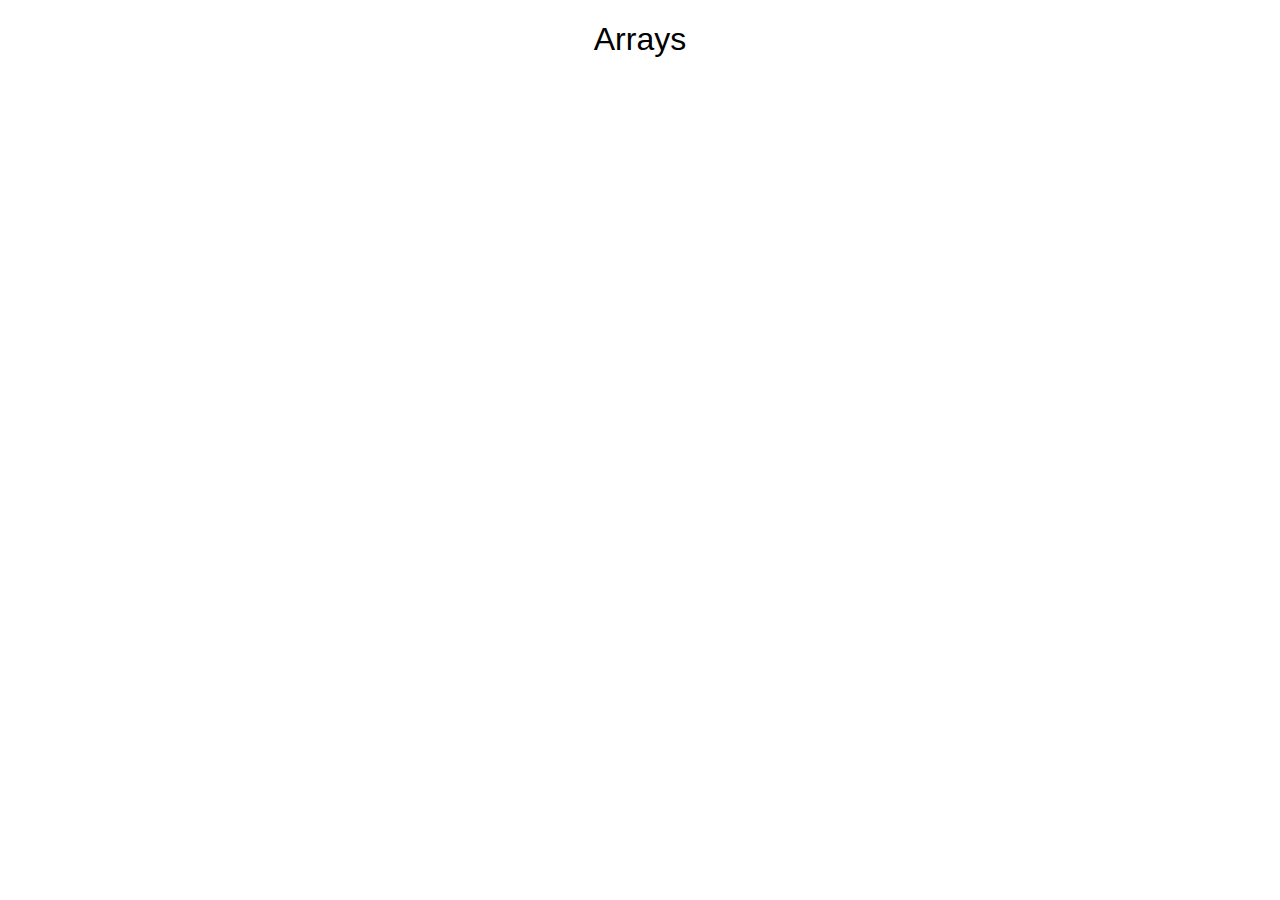
==== arrayJavaScript/index.html @ 78a8b797 "#2" ====
<!DOCTYPE html>
<html lang="en">
<head>
    <meta charset="UTF-8">
    <meta http-equiv="X-UA-Compatible" content="IE=edge">
    <meta name="viewport" content="width=device-width, initial-scale=1.0">
    <script src="script.js"></script>
    <title>Arrays</title>
    <style>

        h1{
            font-family: Arial, Helvetica, sans-serif;
            font-weight: lighter;
            display: flex;
            justify-content: center;
        }

    </style>
</head>
<body>
    <h1>Arrays</h1>
</body>
</html>
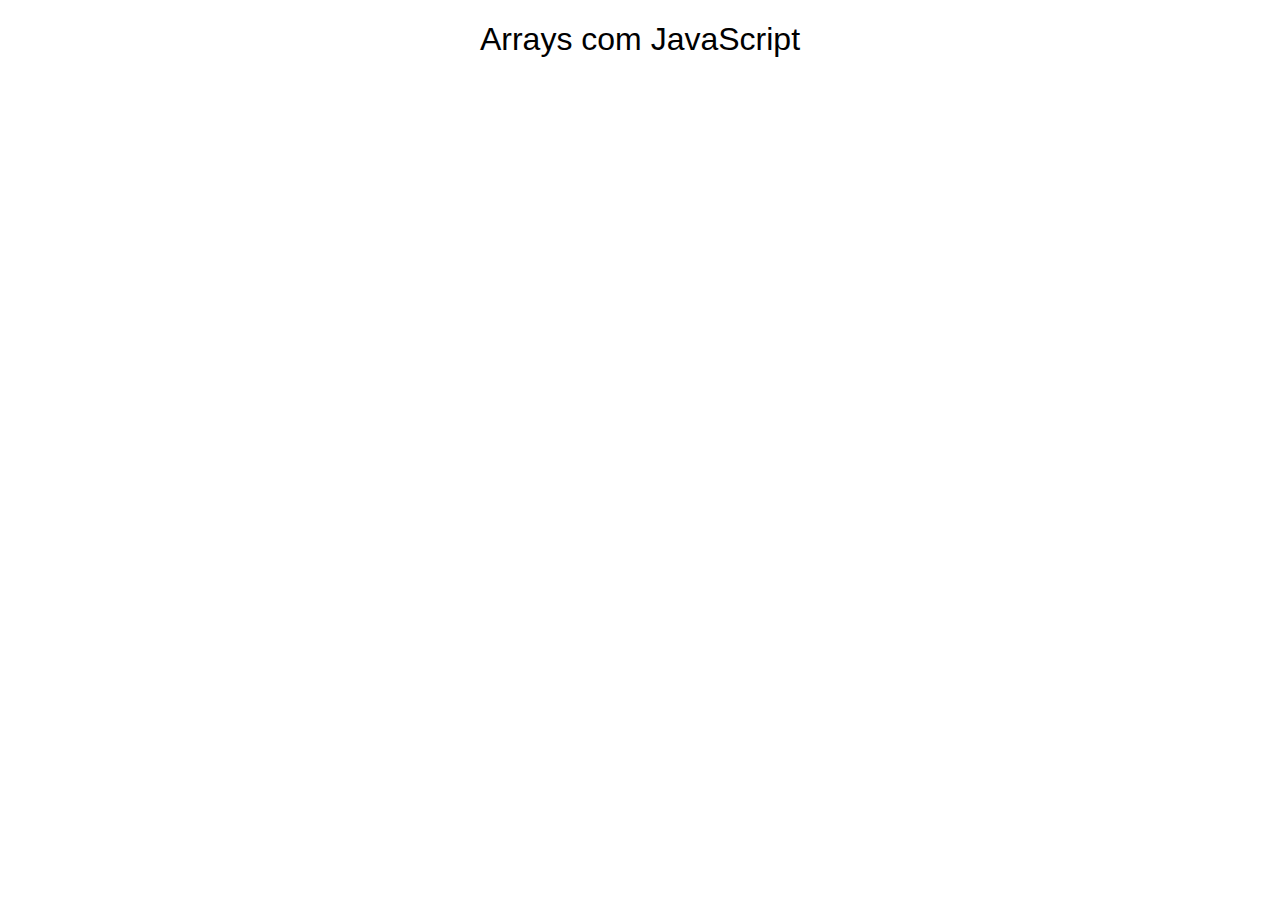
==== commit b1619548: "#3" ====
--- a/arrayJavaScript/index.html
+++ b/arrayJavaScript/index.html
@@ -5,7 +5,7 @@
     <meta http-equiv="X-UA-Compatible" content="IE=edge">
     <meta name="viewport" content="width=device-width, initial-scale=1.0">
     <script src="script.js"></script>
-    <title>Arrays</title>
+    <title>Arrays com JavaScript</title>
     <style>
 
         h1{
@@ -18,6 +18,6 @@
     </style>
 </head>
 <body>
-    <h1>Arrays</h1>
+    <h1>Arrays com JavaScript</h1>
 </body>
 </html>